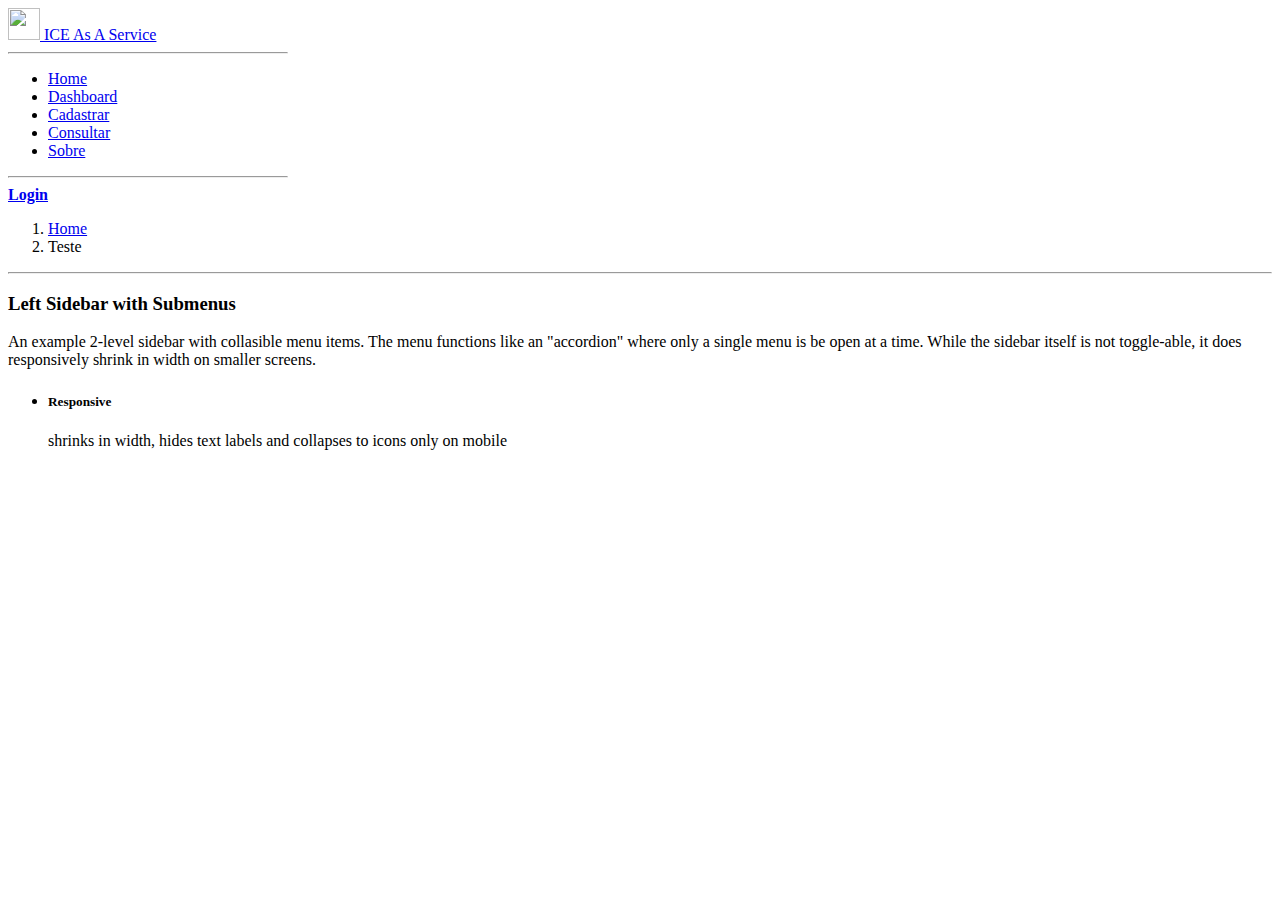
==== src/main/resources/templates/index.html @ 58cfb07e "first commit" ====
<!doctype html>
<html lang="en">
  <head>
    <meta charset="utf-8">
    <meta name="viewport" content="width=device-width, initial-scale=1">

<link href="/bootstrap/css/bootstrap.min.css" rel="stylesheet">

    <!-- Custom styles for this template -->
    <link href="/custom/css/default.css" rel="stylesheet">
    <link href="/custom/css/sidebars.css" rel="stylesheet">
</head>
<body>
    
<main class="d-flex flex-nowrap">

<!-- Sidebar -->
<div class="d-flex flex-column flex-shrink-0 p-3 text-bg-dark" style="width: 280px;">
  <a href="/" class="d-flex align-items-center mb-3 mb-md-0 me-md-auto text-white text-decoration-none">
      <!--
      <svg class="bi pe-none me-2" width="40" height="32"><use xlink:href="#bootstrap"/></svg>
      -->
      <img src="/assets/route66.png" alt="" width="32" height="32" >
      <span class="fs-4"> ICE As A Service</span>
    </a>
    <hr>
    <ul class="nav nav-pills flex-column mb-auto">
      <li class="nav-item">
        <a href="/" class="nav-link active" aria-current="page">
          Home
        </a>
      </li>
      <li>
        <a href="#" class="nav-link text-white">
          Dashboard
        </a>
      </li>
      <li>
        <a href="/form" class="nav-link text-white">
          Cadastrar
        </a>
      </li>
      <li>
        <a href="/consultar" class="nav-link text-white">
          Consultar
        </a>
      </li>
      <li>
        <a href="/about" class="nav-link text-white">
          Sobre
        </a>
      </li>
    </ul>
    <hr>
    <div class="dropdown">
      <a href="/login" class="d-flex align-items-center text-white text-decoration-none" aria-expanded="false">
        <strong>Login</strong>
      </a>
  </div>

</div>

<!--<div class="d-flex p-3">

<div th:replace="fragments/sidebar :: breadcrumb">
</div>
-->


<div class="col p-3 text-center">
  <nav style="--bs-breadcrumb-divider: url(&#34;data:image/svg+xml,%3Csvg xmlns='http://www.w3.org/2000/svg' width='8' height='8'%3E%3Cpath d='M2.5 0L1 1.5 3.5 4 1 6.5 2.5 8l4-4-4-4z' fill='%236c757d'/%3E%3C/svg%3E&#34;);" aria-label="breadcrumb">
    <ol class="breadcrumb">
      <li class="breadcrumb-item"><a href="/">Home</a></li>
      <li class="breadcrumb-item active" aria-current="page">Teste</li>
    </ol>
  </nav>

  <hr class="my-4">

    <h3>Left Sidebar with Submenus</h3>
    <p class="lead">
        An example 2-level sidebar with collasible menu items. The menu functions like an "accordion" where only a single 
        menu is be open at a time. While the sidebar itself is not toggle-able, it does responsively shrink in width on smaller screens.</p>
    <ul class="list-unstyled">
        <li><h5>Responsive</h5> shrinks in width, hides text labels and collapses to icons only on mobile</li>
    </ul>
</div>
</div>

</main>


    <script src="/bootstrap/js/bootstrap.bundle.min.js"></script>

      <script src="/custom/js/sidebars.js"></script>
  </body>
</html>
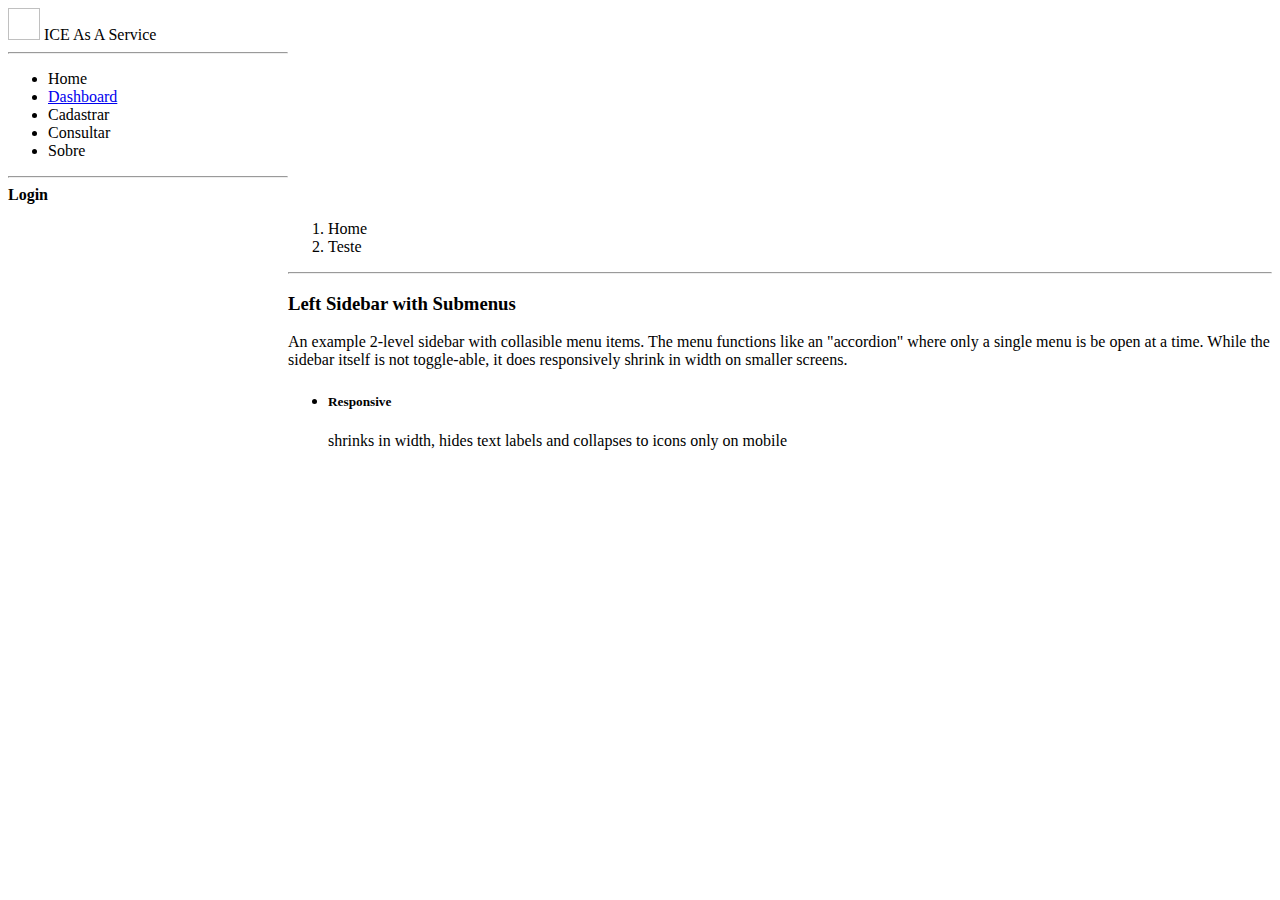
==== commit 5cf49f20: "Servlet context path fixed" ====
--- a/src/main/resources/templates/index.html
+++ b/src/main/resources/templates/index.html
@@ -4,29 +4,27 @@
     <meta charset="utf-8">
     <meta name="viewport" content="width=device-width, initial-scale=1">
 
-<link href="/bootstrap/css/bootstrap.min.css" rel="stylesheet">
+<link th:href="@{/bootstrap/css/bootstrap.min.css}" rel="stylesheet">
 
     <!-- Custom styles for this template -->
-    <link href="/custom/css/default.css" rel="stylesheet">
-    <link href="/custom/css/sidebars.css" rel="stylesheet">
+    <link th:href="@{/custom/css/default.css}" rel="stylesheet">
+    <link th:href="@{/custom/css/sidebars.css}" rel="stylesheet">
 </head>
 <body>
-    
-<main class="d-flex flex-nowrap">
 
 <!-- Sidebar -->
-<div class="d-flex flex-column flex-shrink-0 p-3 text-bg-dark" style="width: 280px;">
-  <a href="/" class="d-flex align-items-center mb-3 mb-md-0 me-md-auto text-white text-decoration-none">
+<div class="d-flex flex-column flex-shrink-0 p-3 text-bg-dark sidebar" style="width: 280px;">
+  <a th:href="@{/}" class="d-flex align-items-center mb-3 mb-md-0 me-md-auto text-white text-decoration-none">
       <!--
       <svg class="bi pe-none me-2" width="40" height="32"><use xlink:href="#bootstrap"/></svg>
       -->
-      <img src="/assets/route66.png" alt="" width="32" height="32" >
+      <img th:src="@{/assets/route66.png}" alt="" width="32" height="32" >
       <span class="fs-4"> ICE As A Service</span>
     </a>
     <hr>
     <ul class="nav nav-pills flex-column mb-auto">
       <li class="nav-item">
-        <a href="/" class="nav-link active" aria-current="page">
+        <a th:href="@{/}" class="nav-link active" aria-current="page">
           Home
         </a>
       </li>
@@ -36,41 +34,37 @@
         </a>
       </li>
       <li>
-        <a href="/form" class="nav-link text-white">
+        <a th:href="@{/form}" class="nav-link text-white">
           Cadastrar
         </a>
       </li>
       <li>
-        <a href="/consultar" class="nav-link text-white">
+        <a th:href="@{/consultar}" class="nav-link text-white">
           Consultar
         </a>
       </li>
       <li>
-        <a href="/about" class="nav-link text-white">
+        <a th:href="@{/about}" class="nav-link text-white">
           Sobre
         </a>
       </li>
     </ul>
     <hr>
     <div class="dropdown">
-      <a href="/login" class="d-flex align-items-center text-white text-decoration-none" aria-expanded="false">
+      <a th:href="@{/login}" class="d-flex align-items-center text-white text-decoration-none" aria-expanded="false">
         <strong>Login</strong>
       </a>
   </div>
 
 </div>
 
-<!--<div class="d-flex p-3">
 
-<div th:replace="fragments/sidebar :: breadcrumb">
-</div>
--->
-
+<main class="d-flex flex-nowrap" style="padding-left: 280px;">
 
 <div class="col p-3 text-center">
   <nav style="--bs-breadcrumb-divider: url(&#34;data:image/svg+xml,%3Csvg xmlns='http://www.w3.org/2000/svg' width='8' height='8'%3E%3Cpath d='M2.5 0L1 1.5 3.5 4 1 6.5 2.5 8l4-4-4-4z' fill='%236c757d'/%3E%3C/svg%3E&#34;);" aria-label="breadcrumb">
     <ol class="breadcrumb">
-      <li class="breadcrumb-item"><a href="/">Home</a></li>
+      <li class="breadcrumb-item"><a th:href="@{/}">Home</a></li>
       <li class="breadcrumb-item active" aria-current="page">Teste</li>
     </ol>
   </nav>
@@ -90,8 +84,8 @@
 </main>
 
 
-    <script src="/bootstrap/js/bootstrap.bundle.min.js"></script>
+    <script th:src="@{/bootstrap/js/bootstrap.bundle.min.js}"></script>
 
-      <script src="/custom/js/sidebars.js"></script>
+      <script th:src="@{/custom/js/sidebars.js}"></script>
   </body>
 </html>
